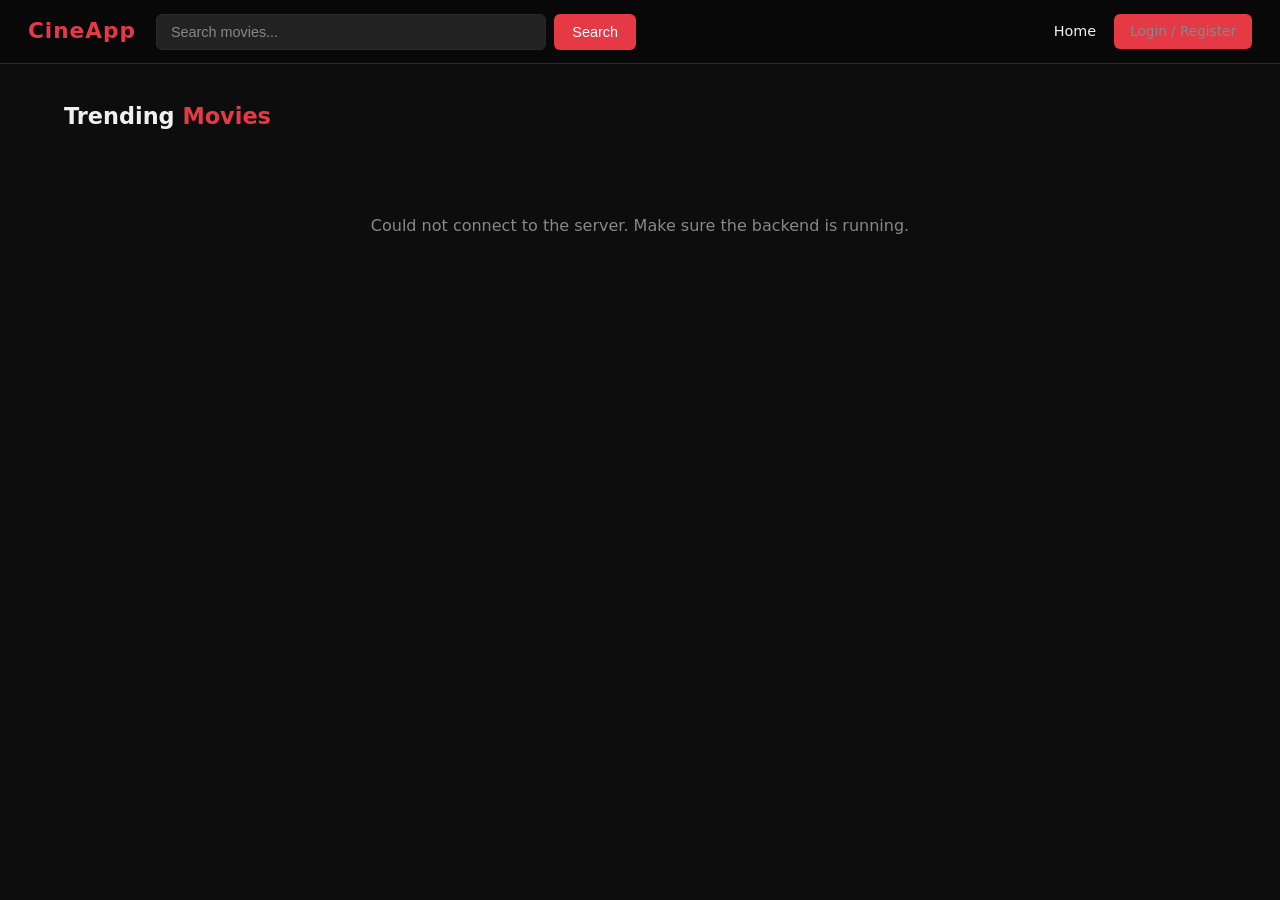
==== frontend/index.html @ 54884ca4 "Stop 1: Dark theme, homepage, and search page - Fixed CORS to support credentials for Live Server or" ====
<!DOCTYPE html>
<html lang="en">
<head>
  <meta charset="UTF-8">
  <meta name="viewport" content="width=device-width, initial-scale=1.0">
  <title>CineApp – Discover Movies</title>
  <link rel="stylesheet" href="css/styles.css">
</head>
<body>

  <nav>
    <a href="index.html" class="nav-logo">CineApp</a>
    <div class="nav-search">
      <input type="text" id="searchInput" placeholder="Search movies...">
      <button onclick="doSearch()">Search</button>
    </div>
    <div class="nav-links" id="navLinks"></div>
  </nav>

  <main>
    <h2 class="section-title">Trending <span>Movies</span></h2>
    <div class="movie-grid" id="movieGrid">
      <p class="loading">Loading movies...</p>
    </div>
    <div class="pagination" id="pagination"></div>
  </main>

  <script src="js/utils.js"></script>
  <script>
    async function loadMovies(page) {
      const grid = document.getElementById('movieGrid');
      grid.innerHTML = '<p class="loading">Loading movies...</p>';
      try {
        const res  = await fetch(`${API}/movies/popular?page=${page}`, { credentials: 'include' });
        const data = await res.json();
        const movies = data.results || [];
        if (!movies.length) {
          grid.innerHTML = '<div class="empty-state"><h3>No movies found</h3></div>';
          return;
        }
        grid.innerHTML = movies.map(movieCard).join('');
        buildPagination(Math.min(data.total_pages || 1, 10), page);
      } catch {
        grid.innerHTML = '<p class="loading">Could not connect to the server. Make sure the backend is running.</p>';
      }
    }

    function buildPagination(total, current) {
      const pg = document.getElementById('pagination');
      pg.innerHTML = '';
      const btn = (label, page, active) => {
        const b = document.createElement('button');
        b.textContent = label;
        if (active) b.classList.add('active');
        b.onclick = () => loadMovies(page);
        pg.appendChild(b);
      };
      if (current > 1) btn('Prev', current - 1, false);
      for (let i = Math.max(1, current - 2); i <= Math.min(total, current + 2); i++) {
        btn(i, i, i === current);
      }
      if (current < total) btn('Next', current + 1, false);
    }

    renderNav('home');
    setupSearchInput();
    loadMovies(1);
  </script>

</body>
</html>
---- frontend/css/styles.css ----
/* =========================================
   CineApp – Global Styles (Dark Cinema Theme)
   ========================================= */

*, *::before, *::after { box-sizing: border-box; margin: 0; padding: 0; }

:root {
  --bg:           #0d0d0d;
  --surface:      #181818;
  --surface2:     #222222;
  --accent:       #e63946;
  --accent-hover: #c1121f;
  --text:         #f0f0f0;
  --text-muted:   #888888;
  --border:       #2a2a2a;
  --gold:         #f4d03f;
  --nav-h:        64px;
}

body {
  background: var(--bg);
  color: var(--text);
  font-family: 'Segoe UI', system-ui, -apple-system, sans-serif;
  min-height: 100vh;
  line-height: 1.5;
}

a { color: inherit; text-decoration: none; }

/* ---- NAVIGATION ---- */
nav {
  position: sticky;
  top: 0;
  z-index: 200;
  height: var(--nav-h);
  background: #080808;
  border-bottom: 1px solid var(--border);
  display: flex;
  align-items: center;
  gap: 20px;
  padding: 0 28px;
}

.nav-logo {
  font-size: 1.35rem;
  font-weight: 800;
  color: var(--accent);
  letter-spacing: 1px;
  white-space: nowrap;
  flex-shrink: 0;
}

.nav-search {
  flex: 1;
  max-width: 480px;
  display: flex;
  gap: 8px;
}

.nav-search input {
  flex: 1;
  padding: 9px 14px;
  background: var(--surface2);
  border: 1px solid var(--border);
  border-radius: 6px;
  color: var(--text);
  font-size: 0.9rem;
  outline: none;
  transition: border-color 0.2s;
}

.nav-search input::placeholder { color: var(--text-muted); }
.nav-search input:focus { border-color: var(--accent); }

.nav-search button {
  padding: 9px 18px;
  background: var(--accent);
  color: #fff;
  border: none;
  border-radius: 6px;
  font-size: 0.9rem;
  font-weight: 500;
  cursor: pointer;
  transition: background 0.2s;
  white-space: nowrap;
}

.nav-search button:hover { background: var(--accent-hover); }

.nav-links {
  margin-left: auto;
  display: flex;
  align-items: center;
  gap: 18px;
  flex-shrink: 0;
}

.nav-links a {
  color: var(--text-muted);
  font-size: 0.9rem;
  transition: color 0.2s;
}

.nav-links a:hover,
.nav-links a.active { color: var(--text); }

/* ---- BUTTONS ---- */
.btn {
  display: inline-flex;
  align-items: center;
  gap: 6px;
  padding: 9px 20px;
  border-radius: 6px;
  border: none;
  cursor: pointer;
  font-size: 0.9rem;
  font-weight: 500;
  transition: background 0.2s, border-color 0.2s, color 0.2s;
}

.btn-primary { background: var(--accent); color: #fff; }
.btn-primary:hover { background: var(--accent-hover); }

.btn-outline {
  background: transparent;
  color: var(--text-muted);
  border: 1px solid var(--border);
}
.btn-outline:hover { border-color: var(--text-muted); color: var(--text); }

.btn-success { background: #2ecc71; color: #fff; }
.btn-success:hover { background: #27ae60; }

.btn-danger { background: transparent; color: #e74c3c; border: 1px solid #e74c3c; }
.btn-danger:hover { background: #e74c3c; color: #fff; }

.btn-sm { padding: 5px 12px; font-size: 0.8rem; }
.btn-full { width: 100%; justify-content: center; }

/* ---- MAIN LAYOUT ---- */
main {
  max-width: 1200px;
  margin: 0 auto;
  padding: 36px 24px;
}

.section-title {
  font-size: 1.4rem;
  font-weight: 700;
  margin-bottom: 24px;
}

.section-title span { color: var(--accent); }

/* ---- MOVIE GRID ---- */
.movie-grid {
  display: grid;
  grid-template-columns: repeat(auto-fill, minmax(155px, 1fr));
  gap: 20px;
}

/* ---- MOVIE CARD ---- */
.movie-card {
  background: var(--surface);
  border-radius: 8px;
  overflow: hidden;
  cursor: pointer;
  position: relative;
  border: 1px solid var(--border);
  transition: transform 0.2s, box-shadow 0.2s, border-color 0.2s;
}

.movie-card:hover {
  transform: translateY(-5px);
  box-shadow: 0 12px 32px rgba(0,0,0,0.6);
  border-color: #444;
}

.movie-card img {
  width: 100%;
  aspect-ratio: 2/3;
  object-fit: cover;
  display: block;
}

.movie-card-no-poster {
  width: 100%;
  aspect-ratio: 2/3;
  background: var(--surface2);
  display: flex;
  align-items: center;
  justify-content: center;
  color: var(--text-muted);
  font-size: 0.75rem;
  text-align: center;
  padding: 12px;
}

.movie-card-overlay {
  position: absolute;
  inset: 0;
  background: rgba(0,0,0,0.72);
  display: flex;
  align-items: center;
  justify-content: center;
  opacity: 0;
  transition: opacity 0.2s;
}

.movie-card:hover .movie-card-overlay { opacity: 1; }

.movie-card-info { padding: 10px 12px; }

.movie-card-title {
  font-size: 0.85rem;
  font-weight: 600;
  white-space: nowrap;
  overflow: hidden;
  text-overflow: ellipsis;
  margin-bottom: 5px;
}

.movie-card-meta {
  display: flex;
  justify-content: space-between;
  font-size: 0.75rem;
  color: var(--text-muted);
}

.movie-card-rating { color: var(--gold); }

/* ---- STATES ---- */
.loading {
  grid-column: 1 / -1;
  text-align: center;
  color: var(--text-muted);
  padding: 56px 24px;
  font-size: 1rem;
}

.empty-state {
  grid-column: 1 / -1;
  text-align: center;
  color: var(--text-muted);
  padding: 64px 24px;
}

.empty-state h3 { font-size: 1.2rem; margin-bottom: 8px; color: var(--text); }
.empty-state p { font-size: 0.9rem; }

/* ---- PAGINATION ---- */
.pagination {
  display: flex;
  justify-content: center;
  gap: 8px;
  margin-top: 36px;
  flex-wrap: wrap;
}

.pagination button {
  padding: 8px 16px;
  background: var(--surface2);
  color: var(--text-muted);
  border: 1px solid var(--border);
  border-radius: 6px;
  cursor: pointer;
  font-size: 0.85rem;
  transition: all 0.2s;
}

.pagination button:hover { background: var(--surface); color: var(--text); }
.pagination button.active { background: var(--accent); color: #fff; border-color: var(--accent); }

/* ---- TOAST NOTIFICATION ---- */
.toast {
  position: fixed;
  bottom: 28px;
  right: 28px;
  background: var(--surface2);
  color: var(--text);
  padding: 14px 20px;
  border-radius: 8px;
  border-left: 4px solid var(--accent);
  font-size: 0.88rem;
  z-index: 9999;
  max-width: 320px;
  box-shadow: 0 4px 20px rgba(0,0,0,0.5);
  animation: toastIn 0.3s ease;
}

.toast.success { border-left-color: #2ecc71; }
.toast.error   { border-left-color: #e74c3c; }

@keyframes toastIn {
  from { transform: translateX(110%); opacity: 0; }
  to   { transform: translateX(0);    opacity: 1; }
}

/* ---- AUTH PAGE ---- */
.auth-page {
  min-height: calc(100vh - var(--nav-h));
  display: flex;
  align-items: center;
  justify-content: center;
  padding: 24px;
}

.auth-container {
  width: 100%;
  max-width: 420px;
  background: var(--surface);
  border: 1px solid var(--border);
  border-radius: 12px;
  padding: 40px;
}

.auth-logo {
  text-align: center;
  font-size: 1.8rem;
  font-weight: 800;
  color: var(--accent);
  letter-spacing: 1px;
  margin-bottom: 6px;
}

.auth-title {
  font-size: 1.4rem;
  font-weight: 700;
  text-align: center;
  margin-bottom: 6px;
}

.auth-subtitle {
  color: var(--text-muted);
  text-align: center;
  font-size: 0.88rem;
  margin-bottom: 28px;
}

.form-group { margin-bottom: 16px; }

.form-group label {
  display: block;
  font-size: 0.83rem;
  color: var(--text-muted);
  margin-bottom: 6px;
  font-weight: 500;
}

.form-group input,
.form-group textarea,
.form-group select {
  width: 100%;
  padding: 10px 14px;
  background: var(--surface2);
  border: 1px solid var(--border);
  border-radius: 6px;
  color: var(--text);
  font-size: 0.92rem;
  outline: none;
  font-family: inherit;
  transition: border-color 0.2s;
}

.form-group input:focus,
.form-group textarea:focus { border-color: var(--accent); }

.form-group textarea { resize: vertical; min-height: 80px; }

.auth-error {
  background: rgba(230, 57, 70, 0.12);
  border: 1px solid rgba(230, 57, 70, 0.4);
  color: #ff6b6b;
  padding: 10px 14px;
  border-radius: 6px;
  font-size: 0.85rem;
  margin-bottom: 16px;
  display: none;
}

.auth-toggle {
  text-align: center;
  margin-top: 20px;
  font-size: 0.85rem;
  color: var(--text-muted);
}

.auth-toggle a { color: var(--accent); cursor: pointer; }

/* ---- MOVIE DETAILS PAGE ---- */
.movie-hero {
  display: grid;
  grid-template-columns: 260px 1fr;
  gap: 40px;
  margin-bottom: 48px;
}

.movie-poster img {
  width: 100%;
  border-radius: 10px;
  box-shadow: 0 8px 40px rgba(0,0,0,0.7);
}

.movie-poster-placeholder {
  width: 100%;
  aspect-ratio: 2/3;
  background: var(--surface2);
  border-radius: 10px;
  display: flex;
  align-items: center;
  justify-content: center;
  color: var(--text-muted);
}

.movie-info h1 {
  font-size: 1.9rem;
  font-weight: 800;
  margin-bottom: 10px;
  line-height: 1.2;
}

.movie-meta {
  display: flex;
  flex-wrap: wrap;
  gap: 20px;
  margin-bottom: 14px;
  color: var(--text-muted);
  font-size: 0.88rem;
}

.movie-meta .tmdb-rating {
  color: var(--gold);
  font-weight: 700;
  font-size: 1rem;
}

.genre-tags {
  display: flex;
  flex-wrap: wrap;
  gap: 8px;
  margin-bottom: 20px;
}

.genre-tag {
  padding: 4px 14px;
  background: var(--surface2);
  border: 1px solid var(--border);
  border-radius: 20px;
  font-size: 0.78rem;
  color: var(--text-muted);
}

.movie-overview {
  color: #ccc;
  line-height: 1.75;
  margin-bottom: 20px;
  font-size: 0.94rem;
}

.movie-cast {
  font-size: 0.88rem;
  color: var(--text-muted);
  margin-bottom: 24px;
}

.movie-cast strong { color: var(--text); }

.movie-actions {
  display: flex;
  flex-wrap: wrap;
  gap: 10px;
}

/* ---- REVIEWS ---- */
.section-divider {
  border: none;
  border-top: 1px solid var(--border);
  margin: 40px 0 32px;
}

.reviews-header {
  display: flex;
  justify-content: space-between;
  align-items: center;
  margin-bottom: 24px;
}

.reviews-header h2 { font-size: 1.3rem; }

.review-form-box {
  background: var(--surface);
  border: 1px solid var(--border);
  border-radius: 10px;
  padding: 20px;
  margin-bottom: 28px;
}

.review-form-box h3 {
  font-size: 0.95rem;
  color: var(--text-muted);
  margin-bottom: 14px;
}

.rating-row {
  display: flex;
  align-items: center;
  gap: 10px;
  margin-bottom: 12px;
}

.rating-row label { font-size: 0.85rem; color: var(--text-muted); min-width: 55px; }
.rating-row input  { width: 70px; }

.review-card {
  background: var(--surface);
  border: 1px solid var(--border);
  border-radius: 8px;
  padding: 16px;
  margin-bottom: 12px;
}

.review-card-top {
  display: flex;
  justify-content: space-between;
  align-items: flex-start;
  margin-bottom: 8px;
}

.review-user  { font-weight: 600; font-size: 0.9rem; }
.review-score { color: var(--gold); font-size: 0.85rem; }
.review-text  { color: #ccc; font-size: 0.9rem; line-height: 1.6; }
.review-date  { color: var(--text-muted); font-size: 0.75rem; margin-top: 8px; }

.review-own-actions { display: flex; gap: 8px; margin-top: 10px; }

/* ---- MORE LIKE THIS ---- */
.horizontal-scroll {
  display: flex;
  gap: 16px;
  overflow-x: auto;
  padding-bottom: 8px;
  scrollbar-width: thin;
  scrollbar-color: var(--border) transparent;
}

.horizontal-scroll .movie-card { flex: 0 0 145px; }

/* ---- WATCHLIST PAGE ---- */
.page-header { margin-bottom: 28px; }
.page-header h1 { font-size: 1.6rem; margin-bottom: 6px; }
.page-header p  { color: var(--text-muted); font-size: 0.9rem; }

/* ---- ADMIN PANEL ---- */
.admin-wrap {
  display: flex;
  min-height: calc(100vh - var(--nav-h));
}

.admin-sidebar {
  width: 220px;
  flex-shrink: 0;
  background: var(--surface);
  border-right: 1px solid var(--border);
  padding: 24px 0;
}

.sidebar-label {
  font-size: 0.7rem;
  text-transform: uppercase;
  letter-spacing: 1.2px;
  color: var(--text-muted);
  padding: 0 20px;
  margin-bottom: 6px;
  margin-top: 16px;
  display: block;
}

.admin-sidebar a {
  display: flex;
  align-items: center;
  gap: 8px;
  padding: 10px 20px;
  color: var(--text-muted);
  font-size: 0.88rem;
  border-left: 3px solid transparent;
  transition: all 0.2s;
}

.admin-sidebar a:hover,
.admin-sidebar a.active {
  background: var(--surface2);
  color: var(--text);
  border-left-color: var(--accent);
}

.admin-main { flex: 1; padding: 32px; overflow-x: auto; }
.admin-main h1 { font-size: 1.4rem; margin-bottom: 6px; }
.admin-main .admin-subtitle { color: var(--text-muted); font-size: 0.88rem; margin-bottom: 24px; }

/* ---- TABLE ---- */
.table-wrap {
  overflow-x: auto;
  border-radius: 8px;
  border: 1px solid var(--border);
}

table { width: 100%; border-collapse: collapse; font-size: 0.88rem; }

table th {
  background: var(--surface2);
  color: var(--text-muted);
  padding: 12px 16px;
  text-align: left;
  font-size: 0.75rem;
  text-transform: uppercase;
  letter-spacing: 0.5px;
  font-weight: 600;
  border-bottom: 1px solid var(--border);
}

table td {
  padding: 12px 16px;
  border-bottom: 1px solid var(--border);
  color: var(--text);
  vertical-align: middle;
}

table tr:last-child td { border-bottom: none; }
table tbody tr:hover td { background: rgba(255,255,255,0.02); }

.badge {
  display: inline-block;
  padding: 3px 10px;
  border-radius: 20px;
  font-size: 0.72rem;
  font-weight: 600;
}

.badge-active   { background: rgba(46,204,113,0.15); color: #2ecc71; }
.badge-inactive { background: rgba(231,76,60,0.15);  color: #e74c3c; }

/* ---- RESPONSIVE ---- */
@media (max-width: 900px) {
  .movie-hero { grid-template-columns: 1fr; }
  .movie-poster { max-width: 200px; margin: 0 auto; }
}

@media (max-width: 640px) {
  nav { padding: 0 16px; gap: 12px; }
  .nav-search { display: none; }
  main { padding: 24px 16px; }
  .admin-wrap { flex-direction: column; }
  .admin-sidebar { width: 100%; border-right: none; border-bottom: 1px solid var(--border); }
}
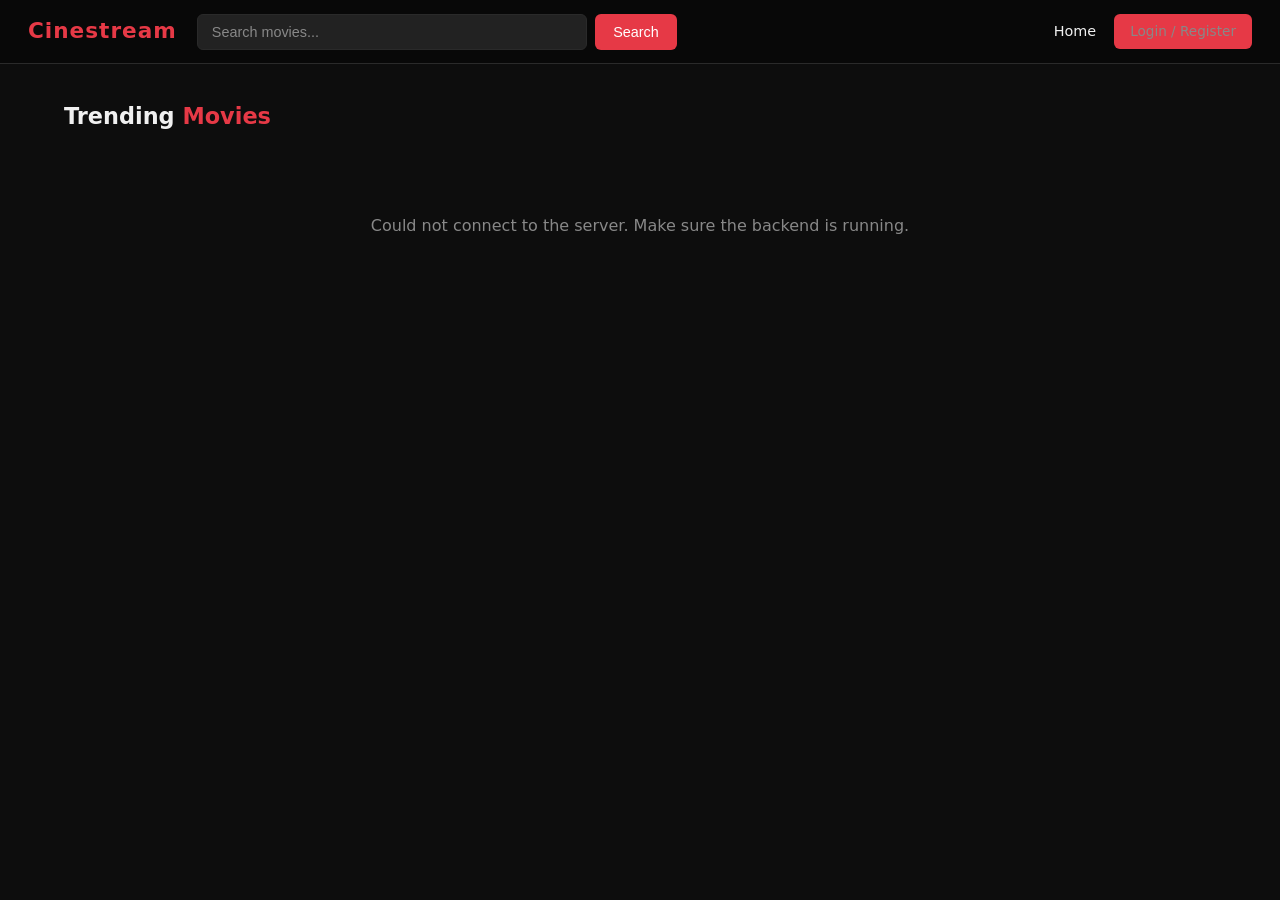
==== commit c9045e6e: "Add user profile dropdown and rename CineApp to Cinestream" ====
--- a/frontend/index.html
+++ b/frontend/index.html
@@ -3,13 +3,13 @@
 <head>
   <meta charset="UTF-8">
   <meta name="viewport" content="width=device-width, initial-scale=1.0">
-  <title>CineApp – Discover Movies</title>
+  <title>Cinestream – Discover Movies</title>
   <link rel="stylesheet" href="css/styles.css">
 </head>
 <body>
 
   <nav>
-    <a href="index.html" class="nav-logo">CineApp</a>
+    <a href="index.html" class="nav-logo">Cinestream</a>
     <div class="nav-search">
       <input type="text" id="searchInput" placeholder="Search movies...">
       <button onclick="doSearch()">Search</button>
--- a/frontend/css/styles.css
+++ b/frontend/css/styles.css
@@ -1,5 +1,5 @@
 /* =========================================
-   CineApp – Global Styles (Dark Cinema Theme)
+   Cinestream – Global Styles (Dark Cinema Theme)
    ========================================= */
 
 *, *::before, *::after { box-sizing: border-box; margin: 0; padding: 0; }
@@ -104,6 +104,108 @@
 .nav-links a:hover,
 .nav-links a.active { color: var(--text); }
 
+/* ---- USER PROFILE DROPDOWN ---- */
+.user-menu {
+  position: relative;
+}
+
+.user-avatar {
+  width: 38px;
+  height: 38px;
+  border-radius: 50%;
+  background: var(--accent);
+  color: #fff;
+  font-size: 1rem;
+  font-weight: 700;
+  border: none;
+  cursor: pointer;
+  display: flex;
+  align-items: center;
+  justify-content: center;
+  text-transform: uppercase;
+  transition: opacity 0.2s;
+  flex-shrink: 0;
+}
+
+.user-avatar:hover { opacity: 0.85; }
+
+.user-dropdown {
+  display: none;
+  position: absolute;
+  top: calc(100% + 10px);
+  right: 0;
+  width: 220px;
+  background: #1e1e2e;
+  border: 1px solid var(--border);
+  border-radius: 10px;
+  box-shadow: 0 8px 28px rgba(0,0,0,0.5);
+  z-index: 300;
+  overflow: hidden;
+}
+
+.user-dropdown.open { display: block; }
+
+.user-dropdown-header {
+  padding: 14px 16px;
+  border-bottom: 1px solid var(--border);
+  display: flex;
+  flex-direction: column;
+  gap: 2px;
+}
+
+.user-dropdown-header strong {
+  color: var(--text);
+  font-size: 0.95rem;
+}
+
+.user-dropdown-header span {
+  color: var(--text-muted);
+  font-size: 0.78rem;
+}
+
+.user-dropdown-item {
+  display: flex;
+  align-items: center;
+  gap: 10px;
+  padding: 11px 16px;
+  color: var(--text-muted);
+  font-size: 0.88rem;
+  text-decoration: none;
+  background: none;
+  border: none;
+  width: 100%;
+  cursor: pointer;
+  transition: background 0.15s, color 0.15s;
+  text-align: left;
+}
+
+.user-dropdown-item:hover {
+  background: var(--surface2);
+  color: var(--text);
+}
+
+.user-dropdown-item svg {
+  flex-shrink: 0;
+  opacity: 0.7;
+}
+
+.user-dropdown-item:hover svg { opacity: 1; }
+
+.user-dropdown-divider {
+  height: 1px;
+  background: var(--border);
+  margin: 4px 0;
+}
+
+.user-dropdown-logout {
+  color: var(--accent);
+}
+
+.user-dropdown-logout:hover {
+  background: rgba(230,57,70,0.12);
+  color: var(--accent);
+}
+
 /* ---- BUTTONS ---- */
 .btn {
   display: inline-flex;
@@ -291,6 +393,82 @@
 .toast.success { border-left-color: #2ecc71; }
 .toast.error   { border-left-color: #e74c3c; }
 
+/* ---- PROFILE MODAL ---- */
+.profile-modal-overlay {
+  position: fixed;
+  inset: 0;
+  background: rgba(0,0,0,0.6);
+  display: flex;
+  align-items: center;
+  justify-content: center;
+  z-index: 9000;
+  animation: toastIn 0.2s ease;
+}
+
+.profile-modal {
+  background: #1e1e2e;
+  border: 1px solid var(--border);
+  border-radius: 14px;
+  padding: 40px 36px 32px;
+  text-align: center;
+  width: 300px;
+  position: relative;
+  box-shadow: 0 16px 48px rgba(0,0,0,0.6);
+}
+
+.profile-modal-close {
+  position: absolute;
+  top: 12px;
+  right: 14px;
+  background: none;
+  border: none;
+  color: var(--text-muted);
+  font-size: 1.4rem;
+  cursor: pointer;
+  line-height: 1;
+}
+
+.profile-modal-close:hover { color: var(--text); }
+
+.profile-modal-avatar {
+  width: 72px;
+  height: 72px;
+  border-radius: 50%;
+  background: var(--accent);
+  color: #fff;
+  font-size: 2rem;
+  font-weight: 700;
+  display: flex;
+  align-items: center;
+  justify-content: center;
+  margin: 0 auto 16px;
+  text-transform: uppercase;
+}
+
+.profile-modal-name {
+  font-size: 1.2rem;
+  font-weight: 700;
+  color: var(--text);
+  margin-bottom: 4px;
+}
+
+.profile-modal-email {
+  font-size: 0.85rem;
+  color: var(--text-muted);
+  margin-bottom: 14px;
+}
+
+.profile-modal-badge {
+  display: inline-block;
+  padding: 4px 14px;
+  border-radius: 20px;
+  background: rgba(230,57,70,0.15);
+  color: var(--accent);
+  font-size: 0.78rem;
+  font-weight: 600;
+  letter-spacing: 0.5px;
+}
+
 @keyframes toastIn {
   from { transform: translateX(110%); opacity: 0; }
   to   { transform: translateX(0);    opacity: 1; }
@@ -388,7 +566,7 @@
 .auth-toggle a { color: var(--accent); cursor: pointer; }
 
 /* ---- MOVIE DETAILS PAGE ---- */
-.movie-hero {
+.movie-details-top {
   display: grid;
   grid-template-columns: 260px 1fr;
   gap: 40px;
@@ -641,7 +819,7 @@
 
 /* ---- RESPONSIVE ---- */
 @media (max-width: 900px) {
-  .movie-hero { grid-template-columns: 1fr; }
+  .movie-details-top { grid-template-columns: 1fr; }
   .movie-poster { max-width: 200px; margin: 0 auto; }
 }
 
